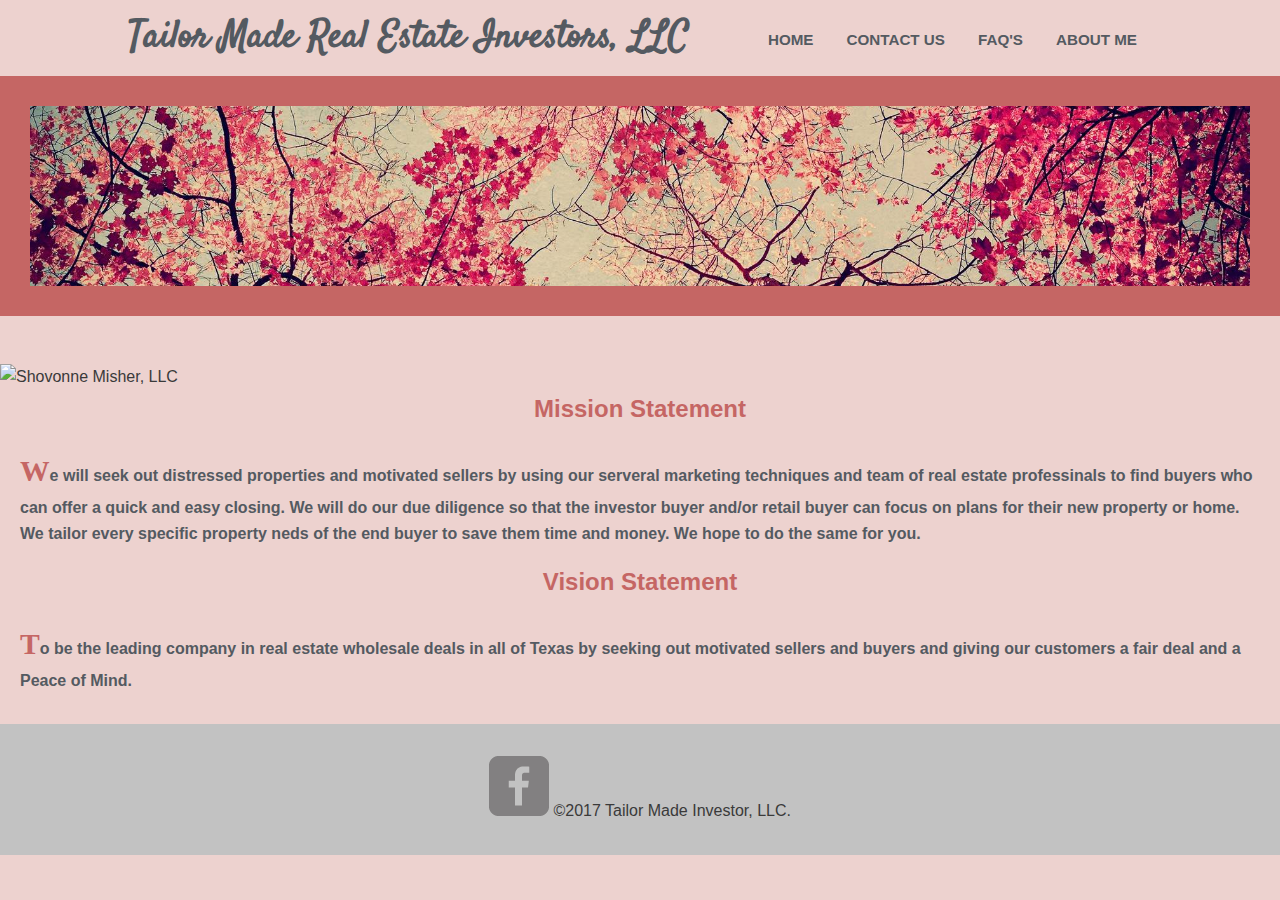
==== about.html @ 60214db3 "Added a file about the owner" ====
<!DOCTYPE html>
<html>
<head>
    <meta charset="utf-8">
	<meta name="viewport" content="width=device-width, initial-scale=1.0">
	<title>Tailor Made Real Estate Investors, LLC</title>
	<link rel="stylesheet" href="css/normalize.css">
    <link href="https://fonts.googleapis.com/css?family=Cabin+Condensed:500" rel="stylesheet">
    <link href="https://fonts.googleapis.com/css?family=Satisfy" rel="stylesheet">
    <link rel="stylesheet" href="css/responsive.css">
	<link rel="stylesheet" href="css/base.css">
	<link rel="stylesheet" href="css/flexbox.css">
</head>
<body>
	
	<header class="main-header">
		<h1 class="name">Tailor Made Real Estate Investors, LLC</h1>
        <div id="menu">
            <ul class="main-nav">
            <li class="selected"><a href="index.html">Home</a></li>
            <li><a href="contact.html">Contact Us</a></li>
            <li><a href="question.html">FAQ's</a></li>
            <li><a href="about.html">About Me</a></li>
            </ul>
        </div> 
	</header><!--/.main-header-->   

	<div class="banner">
        
<!--        <h1 class="span">Tailor Made Investors, LLC</h1>-->

        
	</div><!--/.banner-->
	
	<div class="about column">
        <div>
          <img src="img/photo.jpg" alt="Shovonne Misher, LLC" class="photo column" width="300">
        </div>
        
      <div class="mission column">
          <h2>Mission Statement</h2>
          <p>We will seek out distressed properties and motivated sellers by using our serveral marketing techniques and team of real estate professinals to find buyers who can offer a quick and easy closing.
          We will do our due diligence so that the investor buyer and/or retail buyer can focus on plans for their new property or home. We tailor every specific property neds of the end buyer to save them time and money. We hope to do the same for you.</p>
     
        <h2>Vision Statement</h2>
          <p>To be the leading company in real estate wholesale deals in all of Texas by seeking out motivated sellers and buyers and giving our customers a fair deal and a <b>Peace of Mind</b>.</p>

      </div>
<!--	</div>-->
	
	   <footer class="main-footer">
        <a href="http://www.facebook.com/shovone/shovonne.marie"><img src="img/facebook-wrap.png" alt="Facebook Logo" class="social-icon"></a>
        <span class="copyright">&copy;2017 Tailor Made Investor, LLC.</span>
    </footer>

        <script   src="https://code.jquery.com/jquery-3.1.1.min.js"   integrity="sha256-hVVnYaiADRTO2PzUGmuLJr8BLUSjGIZsDYGmIJLv2b8="   crossorigin="anonymous"></script>
<!--      <script src="js/main.js" type="text/javascript" charset="utf-8"></script>-->
  </body>
</html>
---- css/responsive.css ----
/**Modify CSS to hide links on small width and show button and select
 Also hides select and button on larger width and show's liks**/
@media (min-width: 320px) and (max-width: 569px) {
    #menu ul {
        display: none;
    }
    select {
        height: 40px;;
    }
    
    .main-header {
        padding-bottom: 60px;
    }
    
    .banner {
        margin-top: 90px;
    }
    
    span {
        display: none;
    }
    
    #form {
        margin-left: 20px;
        margin-right: 20px;
    }
    
    
    
}

@media (min-width: 568px) {
    #menu select, #menu button  {
        display: none;
    }
    
    
    
    /***************************************
MEDIA QURIE: FORM
****************************************/

@media screen and (min-width: 480px) {

  form {
    max-width: 480px;
  }

}
/* ================================= 
  Media Queries
==================================== */


@media (min-width: 769px) {
	.main-header,
	.row {
		width: 90%;
		margin: 0 auto;
	}
	.tagline {
		font-size: 1.4em;
	}
}
@media (min-width: 1025px) {
	.main-header,
	.row {
		width: 80%;
		max-width: 1150px;
	}
}
---- css/base.css ----
/* ================================= 
  Base Element Styles
==================================== */
html {
    background-color:#EDD2CF;
} 


* {
	box-sizing: border-box;
}


body {
	font-family: 'Varela Round', sans-serif;
	line-height: 1.6;
	color: #3a3a3a;
	margin: 0;
}
ul {
  margin: 0;
  padding: 0;
  list-style: none;
}
p {
    color: #545A61;
    font-weight: bold;
    padding-left: 20px;
    padding-right: 20px;
}


a {
	color: #545A61;
}

h2 {
   color: #C56664; 
}

h2,
h3 {
    text-align: center;
	margin-top: 0;
    
}
a {
	text-decoration: none;
}
img {
	max-width: 100%;
}

.span {
    font-family: 'Satisfy', cursive;
    font-size: 60px;
}

.banner {
    background-image: url(../img/pink%20trees.jpg);
    background-repeat: no-repeat;
    background-position: center;
    background-size: cover;
    border: 30px solid #C56664;
}

/* ================================= 
  Base Layout Styles
==================================== */

/* ---- Navigation ---- */

.name {
    font-family: 'Satisfy', cursive;
	font-size: 2.35em;
    color: #545A61;
	margin: 0;
}
.main-nav {
	margin-top: 5px;
    
}
.name a,
.main-nav a {
	text-align: center;
	display: block;
	padding: 10px 15px;
}
.main-nav a {
	font-size: .95em;
	color: #545A61;
	text-transform: uppercase;
    margin-left: .2em;
    
}
.main-nav a:hover {
	color: #093a58;
}

.headline {
    border: 5px solid #C2C2C2;
}

p::first-letter {
    font-size: 1.85em;
    color: #C56664;
    font-family: cursive;
}

/* ---- Layout Containers ---- */

.main-header {
	padding-top: .5em;
	padding-bottom: .5em;
    background: #EDD2CF;

}
.banner,
.main-footer {
	text-align: center;
}
.banner {
	padding: 3.2em 0;
	margin-bottom: 48px;
    width: 100%;
    height: 15em;
}
.col {
	padding-right: 1em;
	padding-left: 1em;
}
.main-footer {
	background: #C2C2C2;
	padding: 2em 0;
	margin-top: 30px;
}

.primary {
    padding-top: 1em;
    padding-bottom: 1em;
    margin: auto;
}

/* ---- Page Elements ---- */

.logo {
	width: 190px;
}
.headline {
	margin-bottom: 0;
}
.feat-img {
	border-radius: 5px;
}

/***************************************
FORM
****************************************/


*, *:before, *:after {
  -moz-box-sizing: border-box;
  -webkit-box-sizing: border-box;
  box-sizing: border-box;
}

#form {    
  font-family: 'Nunito', sans-serif;
  color: darksalmon;
}

form {  
  max-width: 450px;
  margin: 10px auto;
  padding: 10px 20px;
  background: #f4f7f8;
  border-radius: 8px;
  box-shadow: 3px 5px 9px rgba(0,0,0,.4); 
}

h1 {
  margin: 0 0 30px 0;
  text-align: center;
}

input[type="text"],
input[type="password"],
input[type="date"],
input[type="datetime"],
input[type="email"],
input[type="number"],
input[type="search"],
input[type="tel"],
input[type="time"],
input[type="url"],
textarea {
  background: rgba(255,255,255,0.1);
  border: none;
  font-size: 16px;
  height: auto;
  margin: 0;
  outline: 0;
  padding: 15px;
  width: 100%;
  background-color: #e8eeef;
  color: #8a97a0;
  box-shadow: inset 0px 1px 4px rgba(0,0,0,.4);   
  border-radius: 5px;
  margin-bottom: 30px;    
}

input[type="radio"],
input[type="checkbox"] {
  margin: 0 4px 8px 0;
  cursor: pointer;
}

select {
  padding: 6px;
  height: 32px;
 
}

.button {
  padding: 19px 39px 18px 39px;
  color: #FFF;
  background-color:#FF8FA3;
  font-size: 18px;
  text-align: center;
  font-style: normal;
  border-radius: 5px;
  width: 100%;
  border: 1px solid darksalmon;
  border-width: 1px 1px 3px;
  box-shadow: 1px 2px 4px rgba(255,255,255,0.1);
  margin-bottom: 10px;
  cursor: pointer;    
}

button:hover {
    opacity: .75;
}

fieldset {
  margin-bottom: 30px;
  border: none;
}

legend {
  font-size: 1.4em;
  margin-bottom: 10px;
}

label {
  display: block;
  margin-bottom: 8px;
}

label.light {
  font-weight: 300;
  display: inline;    
}

.number {
  background-color: #FF8FA3;
  color: #fff;
  height: 30px;
  width: 30px;
  display: inline-block;
  font-size: 0.8em;
  margin-right: 4px;
  line-height: 30px;
  text-align: center;
  text-shadow: 0 1px 0 rgba(255,255,255,0.2);
  border-radius: 100%;
  box-shadow: 0px 1px 4px rgba(0,0,0,.4);
}

input[type="checkbox"]:checked + label {
    font-weight: bold;
}
 a {
  text-decoration: none;
  text-transform: uppercase;
  font-weight: bolder;    
}

a:hover {
  color: #cea4a5;
}

button {
	display: inline-block;
	line-height: 30px;
	padding: 0 5px;
	width: 100%;
    color: #FFF;
    background-color:#FF8FA3;
    font-family: cursive;
    border-radius: 5px;
    border: 2px solid #fff;
    margin-bottom: 10px;
    cursor: pointer;
}
---- css/flexbox.css ----
/* ================================= 
  Media Queries
==================================== */

@media (min-width: 769px) {

	.main-header,
	.main-nav,
	.row {
		display: flex;
	}

	.main-header {
		flex-direction: column;
		align-items: center;
	}

	.col {
		flex: 1 50%;
	}

	.row {
		flex-wrap: wrap;
	}


	.secondary {
		order: -1;
	}

}

@media (min-width: 1025px) {

	.main-header {
		flex-direction: row;
		justify-content: space-between;
	}

	.col {
		flex-basis: 0;

	}

	.primary {
		flex-grow: -1;
	}


}
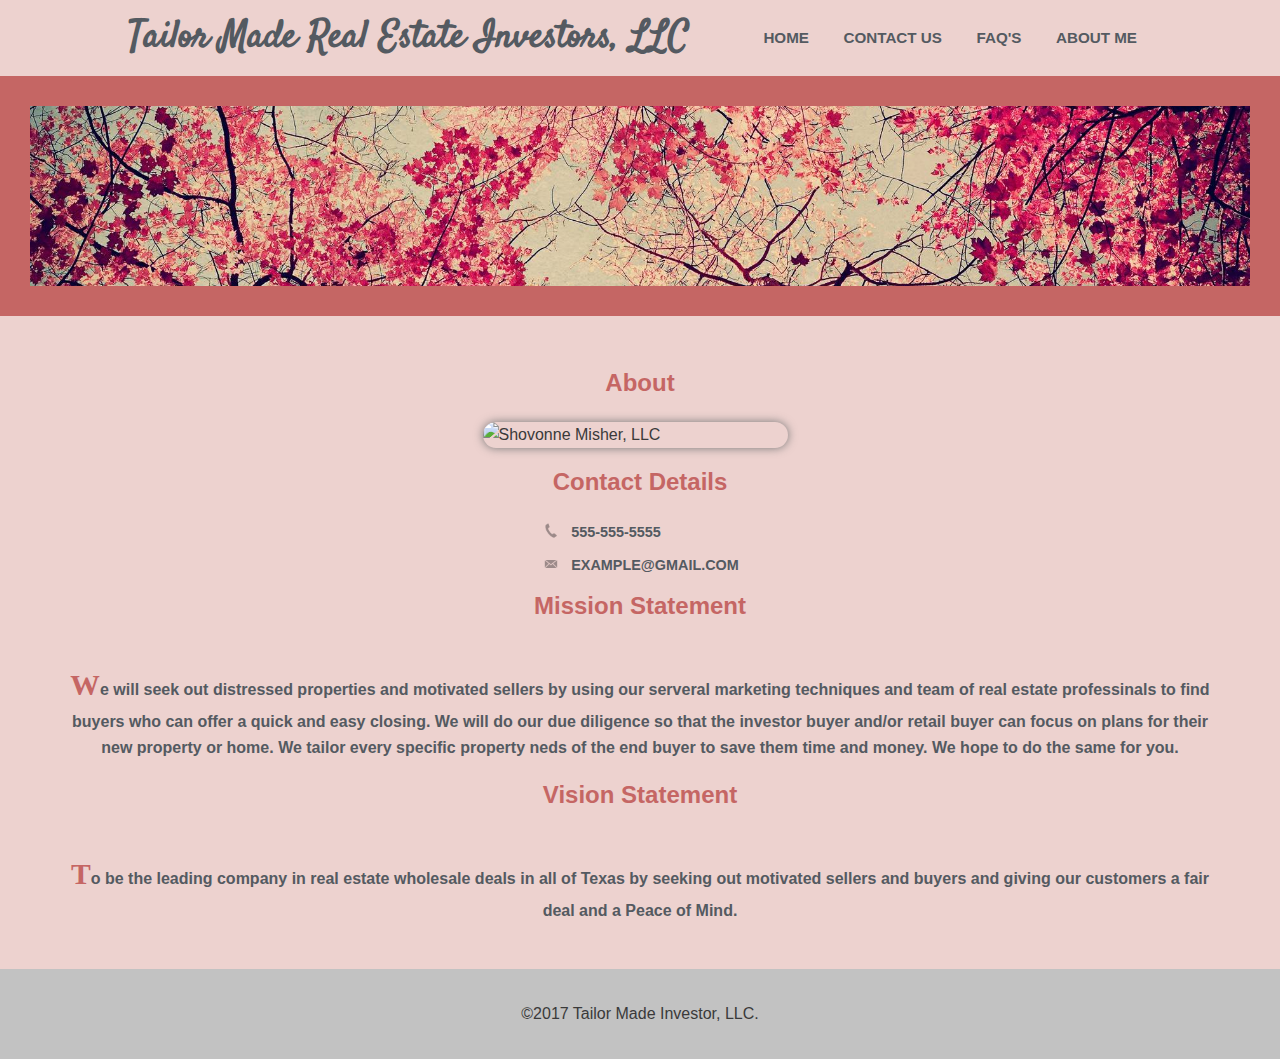
==== commit 6a72b955: "Small changes" ====
--- a/about.html
+++ b/about.html
@@ -11,8 +11,7 @@
 	<link rel="stylesheet" href="css/base.css">
 	<link rel="stylesheet" href="css/flexbox.css">
 </head>
-<body>
-	
+
 	<header class="main-header">
 		<h1 class="name">Tailor Made Real Estate Investors, LLC</h1>
         <div id="menu">
@@ -22,38 +21,54 @@
             <li><a href="question.html">FAQ's</a></li>
             <li><a href="about.html">About Me</a></li>
             </ul>
-        </div> 
-	</header><!--/.main-header-->   
+        </div>
+	</header><!--/.main-header-->
+
+<body>
 
 	<div class="banner">
-        
+
 <!--        <h1 class="span">Tailor Made Investors, LLC</h1>-->
 
-        
+
 	</div><!--/.banner-->
-	
+
+
+
 	<div class="about column">
-        <div>
+
+
+    <!-- <section id="links">
+
+    </section> -->
+
+        <section class="main-photo column">
+          <h2>About</h2>
           <img src="img/photo.jpg" alt="Shovonne Misher, LLC" class="photo column" width="300">
+          <h2>Contact Details</h2>
+          <ul class="contact-info">
+            <li class="phone"><a href="tel:XXX-XXX-XXXX">555-555-5555</a></li>
+            <li class="mail"><a href="mailto:example@gmail.com">example@gmail.com</a></li>
+          </ul>
         </div>
-        
-      <div class="mission column">
+
+      <section class="mission column">
           <h2>Mission Statement</h2>
           <p>We will seek out distressed properties and motivated sellers by using our serveral marketing techniques and team of real estate professinals to find buyers who can offer a quick and easy closing.
           We will do our due diligence so that the investor buyer and/or retail buyer can focus on plans for their new property or home. We tailor every specific property neds of the end buyer to save them time and money. We hope to do the same for you.</p>
-     
+
         <h2>Vision Statement</h2>
           <p>To be the leading company in real estate wholesale deals in all of Texas by seeking out motivated sellers and buyers and giving our customers a fair deal and a <b>Peace of Mind</b>.</p>
+      </section>
 
-      </div>
+
 <!--	</div>-->
-	
+    </div>
 	   <footer class="main-footer">
-        <a href="http://www.facebook.com/shovone/shovonne.marie"><img src="img/facebook-wrap.png" alt="Facebook Logo" class="social-icon"></a>
         <span class="copyright">&copy;2017 Tailor Made Investor, LLC.</span>
     </footer>
 
         <script   src="https://code.jquery.com/jquery-3.1.1.min.js"   integrity="sha256-hVVnYaiADRTO2PzUGmuLJr8BLUSjGIZsDYGmIJLv2b8="   crossorigin="anonymous"></script>
-<!--      <script src="js/main.js" type="text/javascript" charset="utf-8"></script>-->
+      <script src="js/app.js" type="text/javascript" charset="utf-8"></script>
   </body>
-</html>+</html>
--- a/css/base.css
+++ b/css/base.css
@@ -1,307 +1,383 @@
-/* ================================= 
-  Base Element Styles
-==================================== */
-html {
-    background-color:#EDD2CF;
-} 
-
-
-* {
-	box-sizing: border-box;
-}
-
-
-body {
-	font-family: 'Varela Round', sans-serif;
-	line-height: 1.6;
-	color: #3a3a3a;
-	margin: 0;
-}
-ul {
-  margin: 0;
-  padding: 0;
-  list-style: none;
-}
-p {
-    color: #545A61;
-    font-weight: bold;
-    padding-left: 20px;
-    padding-right: 20px;
-}
-
-
-a {
-	color: #545A61;
-}
-
-h2 {
-   color: #C56664; 
-}
-
-h2,
-h3 {
-    text-align: center;
-	margin-top: 0;
-    
-}
-a {
-	text-decoration: none;
-}
-img {
-	max-width: 100%;
-}
-
-.span {
-    font-family: 'Satisfy', cursive;
-    font-size: 60px;
-}
-
-.banner {
-    background-image: url(../img/pink%20trees.jpg);
-    background-repeat: no-repeat;
-    background-position: center;
-    background-size: cover;
-    border: 30px solid #C56664;
-}
-
-/* ================================= 
-  Base Layout Styles
-==================================== */
-
-/* ---- Navigation ---- */
-
-.name {
-    font-family: 'Satisfy', cursive;
-	font-size: 2.35em;
-    color: #545A61;
-	margin: 0;
-}
-.main-nav {
-	margin-top: 5px;
-    
-}
-.name a,
-.main-nav a {
-	text-align: center;
-	display: block;
-	padding: 10px 15px;
-}
-.main-nav a {
-	font-size: .95em;
-	color: #545A61;
-	text-transform: uppercase;
-    margin-left: .2em;
-    
-}
-.main-nav a:hover {
-	color: #093a58;
-}
-
-.headline {
-    border: 5px solid #C2C2C2;
-}
-
-p::first-letter {
-    font-size: 1.85em;
-    color: #C56664;
-    font-family: cursive;
-}
-
-/* ---- Layout Containers ---- */
-
-.main-header {
-	padding-top: .5em;
-	padding-bottom: .5em;
-    background: #EDD2CF;
-
-}
-.banner,
-.main-footer {
-	text-align: center;
-}
-.banner {
-	padding: 3.2em 0;
-	margin-bottom: 48px;
-    width: 100%;
-    height: 15em;
-}
-.col {
-	padding-right: 1em;
-	padding-left: 1em;
-}
-.main-footer {
-	background: #C2C2C2;
-	padding: 2em 0;
-	margin-top: 30px;
-}
-
-.primary {
-    padding-top: 1em;
-    padding-bottom: 1em;
-    margin: auto;
-}
-
-/* ---- Page Elements ---- */
-
-.logo {
-	width: 190px;
-}
-.headline {
-	margin-bottom: 0;
-}
-.feat-img {
-	border-radius: 5px;
-}
-
-/***************************************
-FORM
-****************************************/
-
-
-*, *:before, *:after {
-  -moz-box-sizing: border-box;
-  -webkit-box-sizing: border-box;
-  box-sizing: border-box;
-}
-
-#form {    
-  font-family: 'Nunito', sans-serif;
-  color: darksalmon;
-}
-
-form {  
-  max-width: 450px;
-  margin: 10px auto;
-  padding: 10px 20px;
-  background: #f4f7f8;
-  border-radius: 8px;
-  box-shadow: 3px 5px 9px rgba(0,0,0,.4); 
-}
-
-h1 {
-  margin: 0 0 30px 0;
-  text-align: center;
-}
-
-input[type="text"],
-input[type="password"],
-input[type="date"],
-input[type="datetime"],
-input[type="email"],
-input[type="number"],
-input[type="search"],
-input[type="tel"],
-input[type="time"],
-input[type="url"],
-textarea {
-  background: rgba(255,255,255,0.1);
-  border: none;
-  font-size: 16px;
-  height: auto;
-  margin: 0;
-  outline: 0;
-  padding: 15px;
-  width: 100%;
-  background-color: #e8eeef;
-  color: #8a97a0;
-  box-shadow: inset 0px 1px 4px rgba(0,0,0,.4);   
-  border-radius: 5px;
-  margin-bottom: 30px;    
-}
-
-input[type="radio"],
-input[type="checkbox"] {
-  margin: 0 4px 8px 0;
-  cursor: pointer;
-}
-
-select {
-  padding: 6px;
-  height: 32px;
- 
-}
-
-.button {
-  padding: 19px 39px 18px 39px;
-  color: #FFF;
-  background-color:#FF8FA3;
-  font-size: 18px;
-  text-align: center;
-  font-style: normal;
-  border-radius: 5px;
-  width: 100%;
-  border: 1px solid darksalmon;
-  border-width: 1px 1px 3px;
-  box-shadow: 1px 2px 4px rgba(255,255,255,0.1);
-  margin-bottom: 10px;
-  cursor: pointer;    
-}
-
-button:hover {
-    opacity: .75;
-}
-
-fieldset {
-  margin-bottom: 30px;
-  border: none;
-}
-
-legend {
-  font-size: 1.4em;
-  margin-bottom: 10px;
-}
-
-label {
-  display: block;
-  margin-bottom: 8px;
-}
-
-label.light {
-  font-weight: 300;
-  display: inline;    
-}
-
-.number {
-  background-color: #FF8FA3;
-  color: #fff;
-  height: 30px;
-  width: 30px;
-  display: inline-block;
-  font-size: 0.8em;
-  margin-right: 4px;
-  line-height: 30px;
-  text-align: center;
-  text-shadow: 0 1px 0 rgba(255,255,255,0.2);
-  border-radius: 100%;
-  box-shadow: 0px 1px 4px rgba(0,0,0,.4);
-}
-
-input[type="checkbox"]:checked + label {
-    font-weight: bold;
-}
- a {
-  text-decoration: none;
-  text-transform: uppercase;
-  font-weight: bolder;    
-}
-
-a:hover {
-  color: #cea4a5;
-}
-
-button {
-	display: inline-block;
-	line-height: 30px;
-	padding: 0 5px;
-	width: 100%;
-    color: #FFF;
-    background-color:#FF8FA3;
-    font-family: cursive;
-    border-radius: 5px;
-    border: 2px solid #fff;
-    margin-bottom: 10px;
-    cursor: pointer;
-}
-
-
-
+/* =================================
+  Base Element Styles
+==================================== */
+html {
+    background-color:#EDD2CF;
+}
+
+
+* {
+	box-sizing: border-box;
+}
+
+
+body {
+	font-family: 'Varela Round', sans-serif;
+	line-height: 1.6;
+	color: #3a3a3a;
+	margin: 0;
+}
+ul {
+  margin: 0;
+  padding: 0;
+  list-style: none;
+}
+p {
+    color: #545A61;
+    font-weight: bold;
+    padding-left: 20px;
+    padding-right: 20px;
+}
+
+
+a {
+	color: #545A61;
+}
+
+h2 {
+   color: #C56664;
+}
+
+h2,
+h3 {
+    text-align: center;
+	margin-top: 0;
+
+}
+a {
+	text-decoration: none;
+}
+img {
+	max-width: 100%;
+}
+
+.span {
+    font-family: 'Satisfy', cursive;
+    font-size: 60px;
+}
+
+.banner {
+    background-image: url(../img/pink%20trees.jpg);
+    background-repeat: no-repeat;
+    background-position: center;
+    background-size: cover;
+    border: 30px solid #C56664;
+}
+
+.bold {
+    text-transform: uppercase;
+    font-weight: bold;
+    font-size: 1.11em;
+    text-align: center;
+    color: #000;
+}
+
+/* =================================
+  Base Layout Styles
+==================================== */
+
+/* ---- Navigation ---- */
+
+.name {
+  font-family: 'Satisfy', cursive;
+	font-size: 2.35em;
+  color: #545A61;
+  margin: 0;
+}
+.main-nav {
+	margin-top: 5px;
+  margin: 0;
+}
+
+.name a,
+.main-nav a {
+	text-align: center;
+	display: block;
+	padding: 10px 15px;
+}
+.main-nav a {
+	font-size: .95em;
+	color: #545A61;
+	text-transform: uppercase;
+  margin-left: .3em;
+
+}
+.main-nav a:hover {
+	color: #FF8FA3;
+}
+
+.headline {
+    border: 5px solid #C2C2C2;
+}
+
+p::first-letter {
+    font-size: 1.85em;
+    color: #C56664;
+    font-family: cursive;
+}
+
+/* ---- Layout Containers ---- */
+
+.main-header {
+	padding-top: .5em;
+	padding-bottom: .5em;
+  background: #EDD2CF;
+}
+.banner,
+.main-footer {
+	text-align: center;
+}
+.banner {
+	padding: 3.2em 0;
+	margin-bottom: 48px;
+  width: 100%;
+  height: 15em;
+}
+.col {
+	padding-right: 1em;
+	padding-left: 1em;
+}
+.main-footer {
+	background: #C2C2C2;
+	padding: 2em 0;
+	margin-top: 30px;
+  clear: both;
+}
+
+.primary {
+    padding-top: 1em;
+    padding-bottom: 1em;
+    margin: auto;
+}
+
+
+
+/* ---- Page Elements ---- */
+
+.logo {
+	width: 190px;
+}
+
+.feat-img {
+	border-radius: 5px;
+}
+
+/***************************************
+FORM
+****************************************/
+
+
+*, *:before, *:after {
+  -moz-box-sizing: border-box;
+  -webkit-box-sizing: border-box;
+  box-sizing: border-box;
+}
+
+#form {
+  font-family: 'Nunito', sans-serif;
+  color: darksalmon;
+}
+
+form {
+  max-width: 450px;
+  margin: 10px auto;
+  padding: 10px 20px;
+  background: #f4f7f8;
+  border-radius: 8px;
+  box-shadow: 3px 5px 9px rgba(0,0,0,.4);
+}
+
+h1 {
+  margin: 0 0 30px 0;
+  text-align: center;
+}
+
+input[type="text"],
+input[type="password"],
+input[type="date"],
+input[type="datetime"],
+input[type="email"],
+input[type="number"],
+input[type="search"],
+input[type="tel"],
+input[type="time"],
+input[type="url"],
+textarea {
+  background: rgba(255,255,255,0.1);
+  border: none;
+  font-size: 16px;
+  height: auto;
+  margin: 0;
+  outline: 0;
+  padding: 15px;
+  width: 100%;
+  background-color: #e8eeef;
+  color: #8a97a0;
+  box-shadow: inset 0px 1px 4px rgba(0,0,0,.4);
+  border-radius: 5px;
+  margin-bottom: 30px;
+}
+
+input[type="radio"],
+input[type="checkbox"] {
+  margin: 0 4px 8px 0;
+  cursor: pointer;
+}
+
+select {
+  height: 32px;
+}
+
+.button {
+  padding: 19px 39px 18px 39px;
+  color: #FFF;
+  background-color: #FF8FA3;
+  font-size: 18px;
+  text-align: center;
+  font-style: normal;
+  border-radius: 5px;
+  width: 100%;
+  border: 1px solid darksalmon;
+  border-width: 1px 1px 3px;
+  box-shadow: 1px 2px 4px rgba(255,255,255,0.1);
+  margin-bottom: 10px;
+  cursor: pointer;
+}
+
+button:hover {
+    opacity: .75;
+}
+
+fieldset {
+  margin-bottom: 30px;
+  border: none;
+}
+
+legend {
+  font-size: 1.4em;
+  margin-bottom: 10px;
+}
+
+label {
+  display: block;
+  margin-bottom: 8px;
+}
+
+label.light {
+  font-weight: 300;
+  display: inline;
+}
+
+.number {
+  background-color: #FF8FA3;
+  color: #fff;
+  height: 30px;
+  width: 30px;
+  display: inline-block;
+  font-size: 0.8em;
+  margin-right: 4px;
+  line-height: 30px;
+  text-align: center;
+  text-shadow: 0 1px 0 rgba(255,255,255,0.2);
+  border-radius: 100%;
+  box-shadow: 0px 1px 4px rgba(0,0,0,.4);
+}
+
+input[type="checkbox"]:checked + label {
+    font-weight: bold;
+}
+ a {
+  text-decoration: none;
+  text-transform: uppercase;
+  font-weight: bolder;
+}
+
+a:hover {
+  color: #cea4a5;
+}
+
+button {
+	display: inline-block;
+	line-height: 30px;
+	padding: 0 5px;
+	width: 100%;
+    color: #FFF;
+    background-color:#FF8FA3;
+    font-family: cursive;
+    border-radius: 5px;
+    border: 2px solid #fff;
+    margin-bottom: 10px;
+    cursor: pointer;
+}
+select {
+    display: inline-block;
+	line-height: 30px;
+	padding: 0 128px;
+	width: 100%;
+    color: #FFF;
+    background-color:#FF8FA3;
+    font-family: cursive;
+    border-radius: 5px;
+    border: 2px solid #fff;
+    margin-top: 30px;
+    margin-bottom: 10px;
+    cursor: pointer
+}
+
+
+/***************************************
+PAGE: ABOUT ME
+****************************************/
+
+.column {
+    display: flex;
+    flex-direction: column;
+    justify-content: center;
+    flex-wrap: wrap;
+    width: 100%;
+	}
+
+
+.photo {  
+    -moz-box-shadow: 0 0 10px #777777;
+    -webkit-box-shadow: 0 0 10px #777777;
+    border-radius: 15px;
+    width: 305px;
+    margin-right: 10px;
+    margin-bottom: 15px;
+}
+
+.main-photo {
+  align-items: center;
+}
+
+.mission p {
+    text-align: center;
+    padding-left: 65px;
+    padding-right: 65px;
+}
+
+
+.contact-info {
+  list-style:  none;
+  padding: 0;
+  margin:  0;
+  font-size: 0.9em;
+}
+
+.contact-info a {
+  display: block;
+  min-height: 20px;
+  background-repeat: no-repeat;
+  background-size: 20px 20px;
+  padding: 0 0 0 30px;
+  margin: 0 0 10px;
+}
+
+.contact-info li.phone a {
+  background-image: url('../img/phone.png');
+}
+
+.contact-info li.mail a {
+  background-image: url('../img/mail.png');
+}
